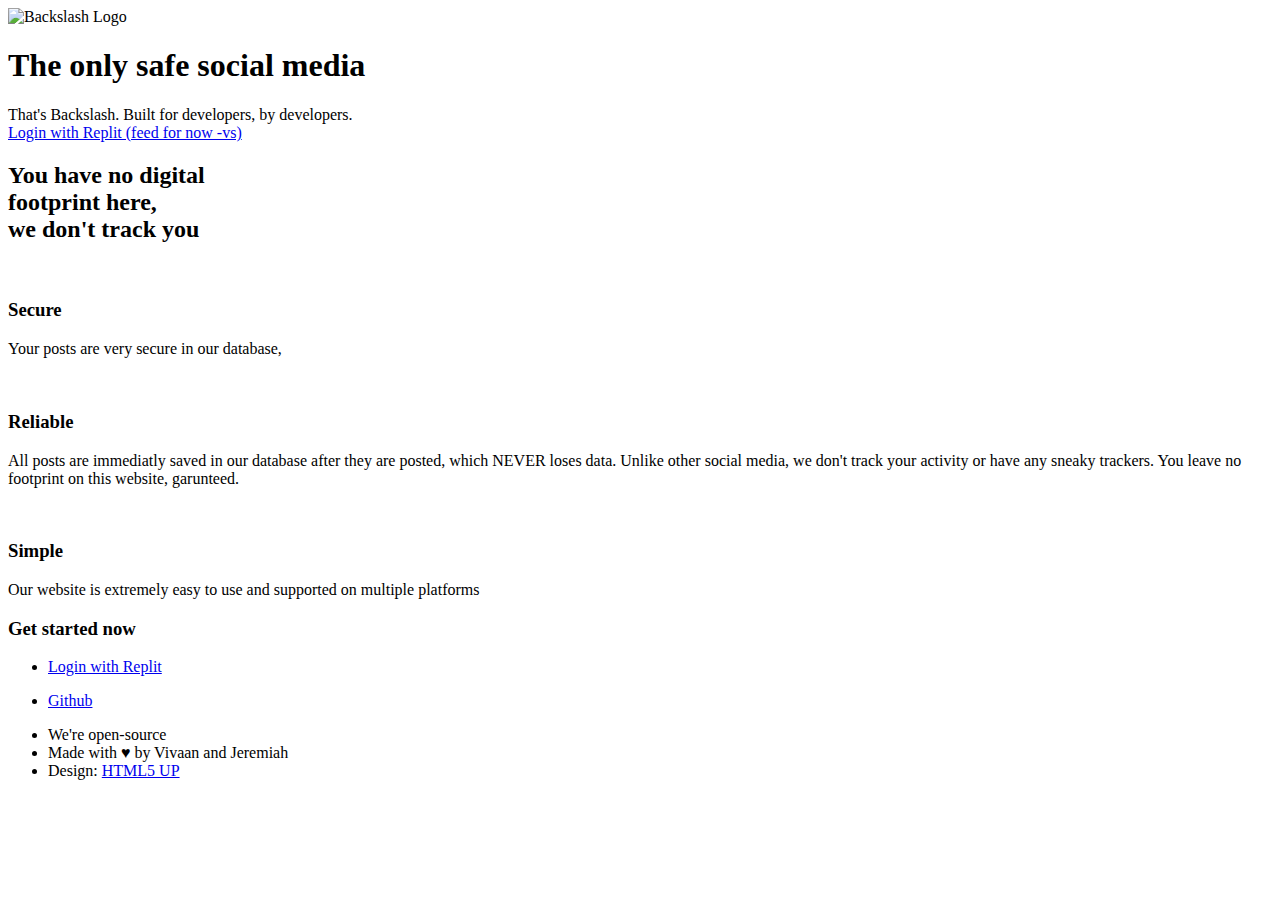
==== templates/index.html @ 6bc665be "Initial commit" ====
<!DOCTYPE HTML>
<html>
	<head>
		<title>Directive by HTML5 UP</title>
		<meta charset="utf-8" />
		<meta name="viewport" content="width=device-width, initial-scale=1, user-scalable=no" />
		<link rel="stylesheet" href="static/assets/css/main.css" />
    <link rel="stylesheet" href="static/home.css" />
	</head>
	<body class="is-preload">

		<!-- Header -->
			<div id="header">
				<span class="indexlogo"><img class="header-logo" src="static/backslashwhite.png" alt="Backslash Logo"></span>
				<h1>The only safe social media</h1>
				<p>That's Backslash. Built for developers, by developers.</a>
				<br />
				<a href="/feed">Login with Replit (feed for now -vs)</a></p>
			</div>

		<!-- Main -->
			<div id="main">

				<header class="major container medium">
					<h2>You have no digital
					<br />
					footprint here,
					<br />
          we don't track you
					</h2>
					<!--
					<p>Tellus erat mauris ipsum fermentum<br />
					etiam vivamus nunc nibh morbi.</p>
					-->
				</header>

				<div class="box alt container">
					<section class="feature left">
						<a href="#" class="image icon solid fa-lock"><img src="static/images/pic01.jpg" alt="" /></a>
						<div class="content">
							<h3>Secure</h3>
							<p>Your posts are very secure in our database, </p>
						</div>
					</section>
					<section class="feature right">
						<a href="#" class="image icon solid fa-code"><img src="static/images/pic02.jpg" alt="" /></a>
						<div class="content">
							<h3>Reliable</h3>
							<p>All posts are immediatly saved in our database after they are posted, which NEVER loses data. Unlike other social media, we don't track your activity or have any sneaky trackers. You leave no footprint on this website, garunteed.</p>
						</div>
					</section>
					<section class="feature left">
						<a href="#" class="image icon solid fa-mobile-alt"><img src="static/images/pic03.jpg" alt="" /></a>
						<div class="content">
							<h3>Simple</h3>
							<p>Our website is extremely easy to use and supported on multiple platforms</p>
						</div>
					</section>
        </div>

				<footer class="major container medium">
					<h3>Get started now</h3>
					<ul class="actions special">
						<li><a href="#" class="button">Login with Replit</a></li>
					</ul>
				</footer>

			</div>

		<!-- Footer -->
			<div id="footer">
				<div class="container medium">

					<ul class="icons">
						<li><a href="#" class="icon brands fa-github"><span class="label">Github</span></a></li>
					</ul>

          </div>

					<ul class="copyright">
            <li>We're open-source</li>
						<li>Made with ♥ by Vivaan and Jeremiah</li>
            <li>Design: <a href="http://html5up.net">HTML5 UP</a></li>
					</ul>

				</div>
			</div>

		<!-- Scripts -->
			<script src="static/assets/js/jquery.min.js"></script>
			<script src="static/assets/js/browser.min.js"></script>
			<script src="static/assets/js/breakpoints.min.js"></script>
			<script src="static/assets/js/util.js"></script>
			<script src="static/assets/js/main.js"></script>

	</body>
</html>
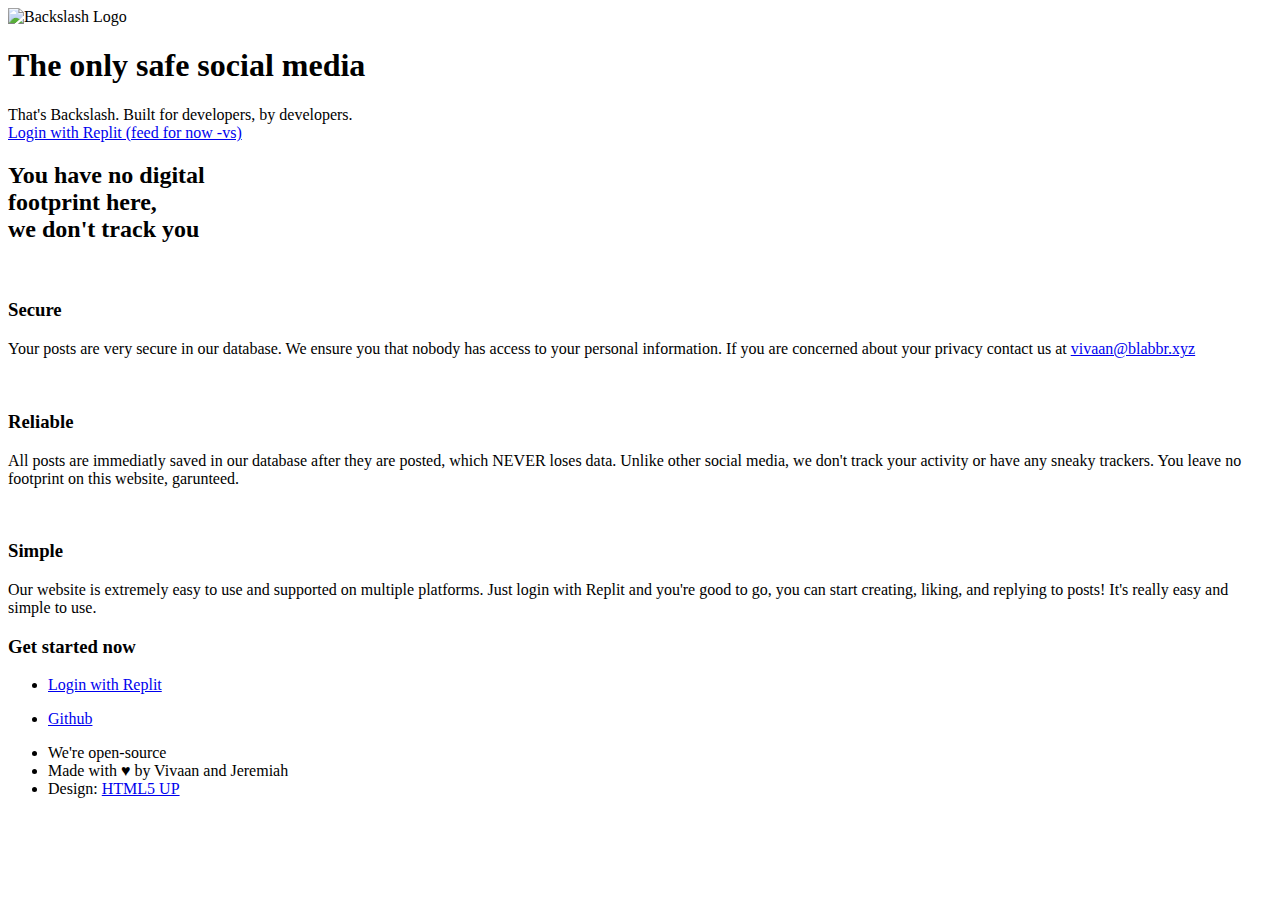
==== commit 0b4883b1: "Added people getting rickrolled at /rickroll, and finished 3 points (secure, reliable, simple)." ====
--- a/templates/index.html
+++ b/templates/index.html
@@ -40,7 +40,7 @@
 						<a href="#" class="image icon solid fa-lock"><img src="static/images/pic01.jpg" alt="" /></a>
 						<div class="content">
 							<h3>Secure</h3>
-							<p>Your posts are very secure in our database, </p>
+							<p>Your posts are very secure in our database. We ensure you that nobody has access to your personal information. If you are concerned about your privacy contact us at <a href="mailto:vivaan@blabbr.xyz">vivaan@blabbr.xyz</a></p>
 						</div>
 					</section>
 					<section class="feature right">
@@ -54,7 +54,7 @@
 						<a href="#" class="image icon solid fa-mobile-alt"><img src="static/images/pic03.jpg" alt="" /></a>
 						<div class="content">
 							<h3>Simple</h3>
-							<p>Our website is extremely easy to use and supported on multiple platforms</p>
+							<p>Our website is extremely easy to use and supported on multiple platforms. Just login with Replit and you're good to go, you can start creating, liking, and replying to posts! It's really easy and simple to use.</p>
 						</div>
 					</section>
         </div>
@@ -73,7 +73,7 @@
 				<div class="container medium">
 
 					<ul class="icons">
-						<li><a href="#" class="icon brands fa-github"><span class="label">Github</span></a></li>
+						<li><a href="https://github.com/Vivaan-S/Backslash" class="icon brands fa-github"><span class="label">Github</span></a></li>
 					</ul>
 
           </div>
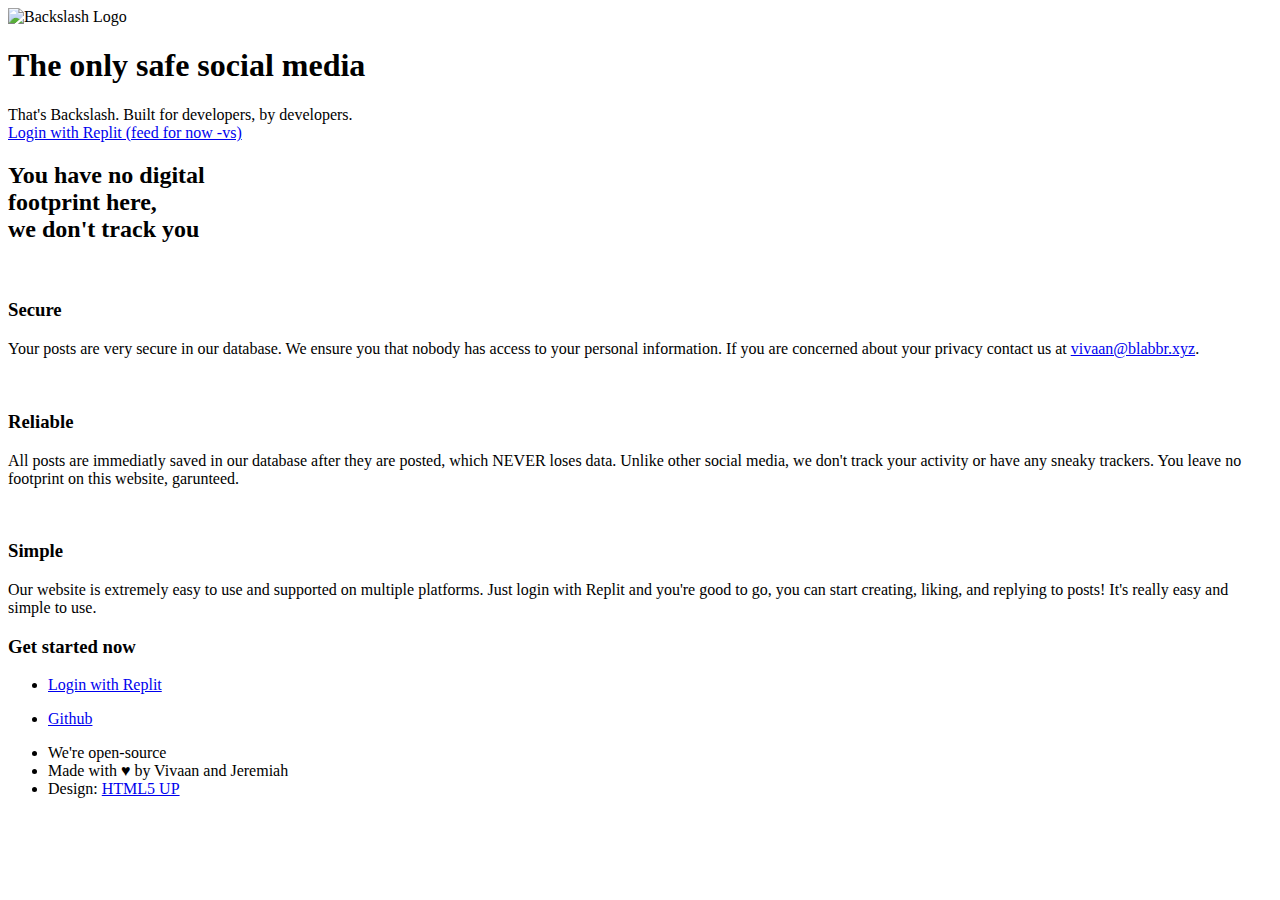
==== commit 46ffb232: "Minor bug fixes" ====
--- a/templates/index.html
+++ b/templates/index.html
@@ -2,7 +2,7 @@
 <!DOCTYPE HTML>
 <html>
 	<head>
-		<title>Directive by HTML5 UP</title>
+		<title>Backslash</title>
 		<meta charset="utf-8" />
 		<meta name="viewport" content="width=device-width, initial-scale=1, user-scalable=no" />
 		<link rel="stylesheet" href="static/assets/css/main.css" />
@@ -40,7 +40,7 @@
 						<a href="#" class="image icon solid fa-lock"><img src="static/images/pic01.jpg" alt="" /></a>
 						<div class="content">
 							<h3>Secure</h3>
-							<p>Your posts are very secure in our database. We ensure you that nobody has access to your personal information. If you are concerned about your privacy contact us at <a href="mailto:vivaan@blabbr.xyz">vivaan@blabbr.xyz</a></p>
+							<p>Your posts are very secure in our database. We ensure you that nobody has access to your personal information. If you are concerned about your privacy contact us at <a href="mailto:vivaan@blabbr.xyz">vivaan@blabbr.xyz</a>.</p>
 						</div>
 					</section>
 					<section class="feature right">
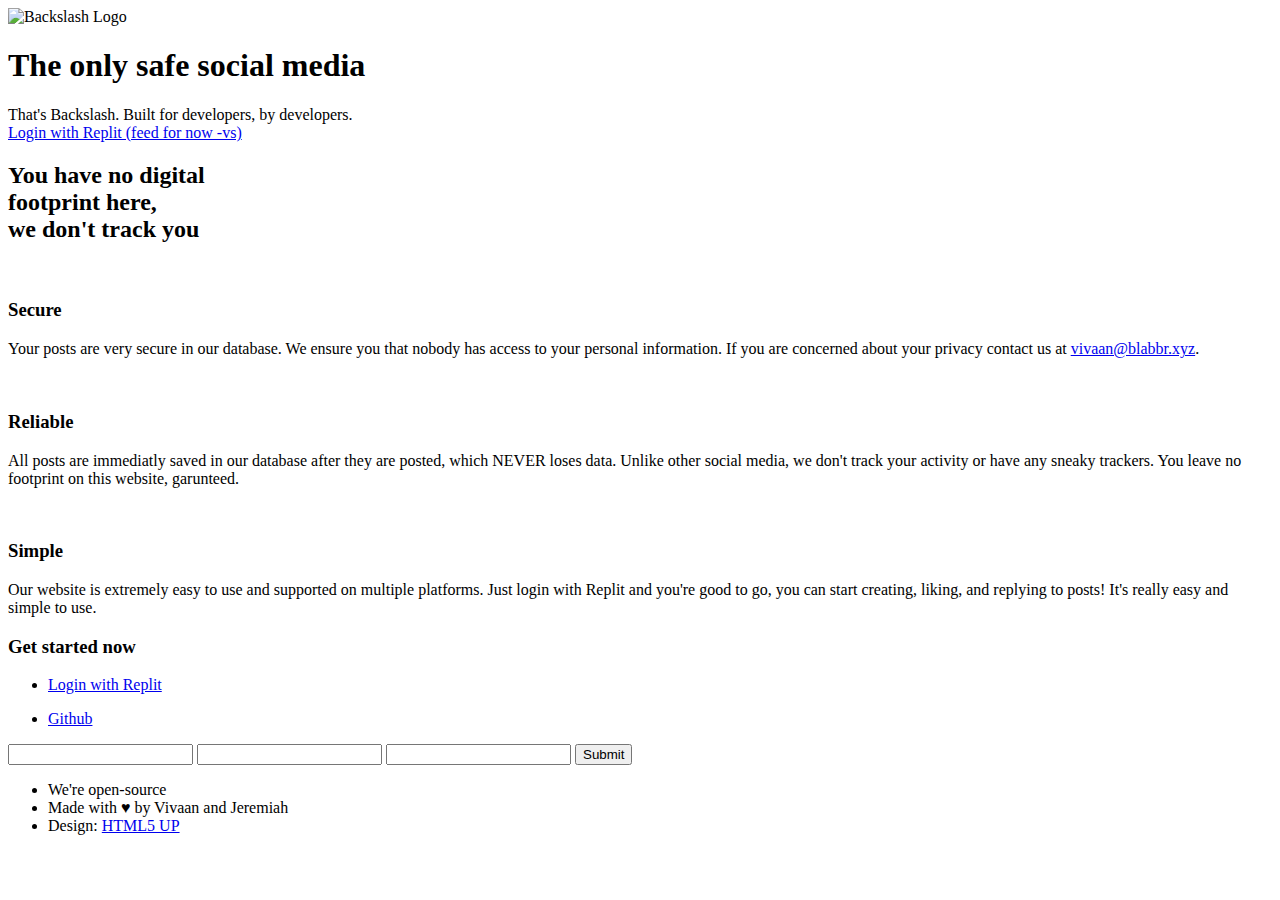
==== commit 8b727e42: "Just a few more development changes" ====
--- a/templates/index.html
+++ b/templates/index.html
@@ -3,6 +3,7 @@
 <html>
 	<head>
 		<title>Backslash</title>
+      <link rel="shortcut icon" href="/static/favicon.png" type="image/x-icon">
 		<meta charset="utf-8" />
 		<meta name="viewport" content="width=device-width, initial-scale=1, user-scalable=no" />
 		<link rel="stylesheet" href="static/assets/css/main.css" />
@@ -12,11 +13,11 @@
 
 		<!-- Header -->
 			<div id="header">
-				<span class="indexlogo"><img class="header-logo" src="static/backslashwhite.png" alt="Backslash Logo"></span>
+				<span class="indexlogo"><img class="header-logo" src="static/Whiteandblue.png" alt="Backslash Logo"></span>
 				<h1>The only safe social media</h1>
 				<p>That's Backslash. Built for developers, by developers.</a>
 				<br />
-				<a href="/feed">Login with Replit (feed for now -vs)</a></p>
+				<a href="/login">Login with Replit (feed for now -vs)</a></p>
 			</div>
 
 		<!-- Main -->
@@ -62,7 +63,7 @@
 				<footer class="major container medium">
 					<h3>Get started now</h3>
 					<ul class="actions special">
-						<li><a href="#" class="button">Login with Replit</a></li>
+						<li><a href="/login" class="button">Login with Replit</a></li>
 					</ul>
 				</footer>
 
@@ -73,9 +74,14 @@
 				<div class="container medium">
 
 					<ul class="icons">
-						<li><a href="https://github.com/Vivaan-S/Backslash" class="icon brands fa-github"><span class="label">Github</span></a></li>
+						<li><a href="https://github.com/Vivaan-S/Backslash" class="icon brands fa-github" target="__blank"><span class="label">Github</span></a></li>
 					</ul>
-
+  <form action="https://formsubmit.co/vivaan@blabbr.xyz" method="POST">
+     <input type="text" name="name" required>
+     <input type="email" name="email" required>
+     <input type="message" name="message" id="message">
+     <input type="submit"></button>
+</form>
           </div>
 
 					<ul class="copyright">
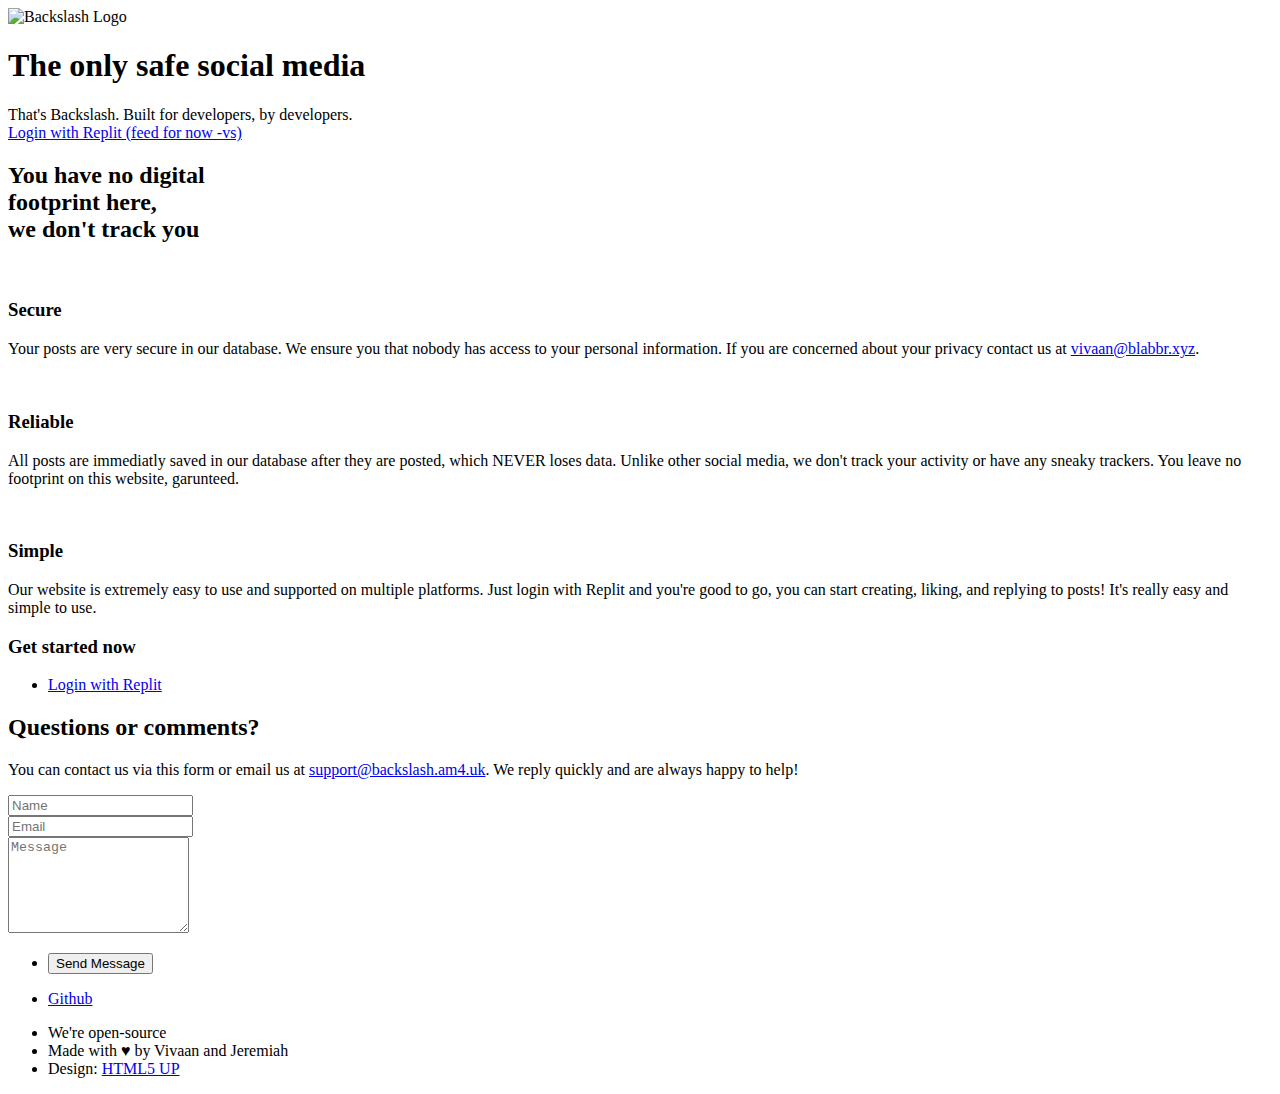
==== commit 4e41904c: "Made support form look better" ====
--- a/templates/index.html
+++ b/templates/index.html
@@ -72,16 +72,33 @@
 		<!-- Footer -->
 			<div id="footer">
 				<div class="container medium">
+					<header class="major last">
+						<h2>Questions or comments?</h2>
+					</header>
 
+					<p>You can contact us via this form or email us at <a href="mailto:support@backslash.am4.uk">support@backslash.am4.uk</a>. We reply quickly and are always happy to help!</p>
+
+					<form method="post" action="https://formsubmit.co/support@backslash.am4.uk">
+						<div class="row">
+							<div class="col-6 col-12-mobilep">
+								<input type="text" name="name" placeholder="Name" />
+							</div>
+							<div class="col-6 col-12-mobilep">
+								<input type="email" name="email" placeholder="Email" />
+							</div>
+							<div class="col-12">
+								<textarea name="message" placeholder="Message" rows="6"></textarea>
+							</div>
+							<div class="col-12">
+								<ul class="actions special">
+									<li><input type="submit" value="Send Message" /></li>
+								</ul>
+							</div>
+						</div>
+					</form>
 					<ul class="icons">
 						<li><a href="https://github.com/Vivaan-S/Backslash" class="icon brands fa-github" target="__blank"><span class="label">Github</span></a></li>
 					</ul>
-  <form action="https://formsubmit.co/vivaan@blabbr.xyz" method="POST">
-     <input type="text" name="name" required>
-     <input type="email" name="email" required>
-     <input type="message" name="message" id="message">
-     <input type="submit"></button>
-</form>
           </div>
 
 					<ul class="copyright">
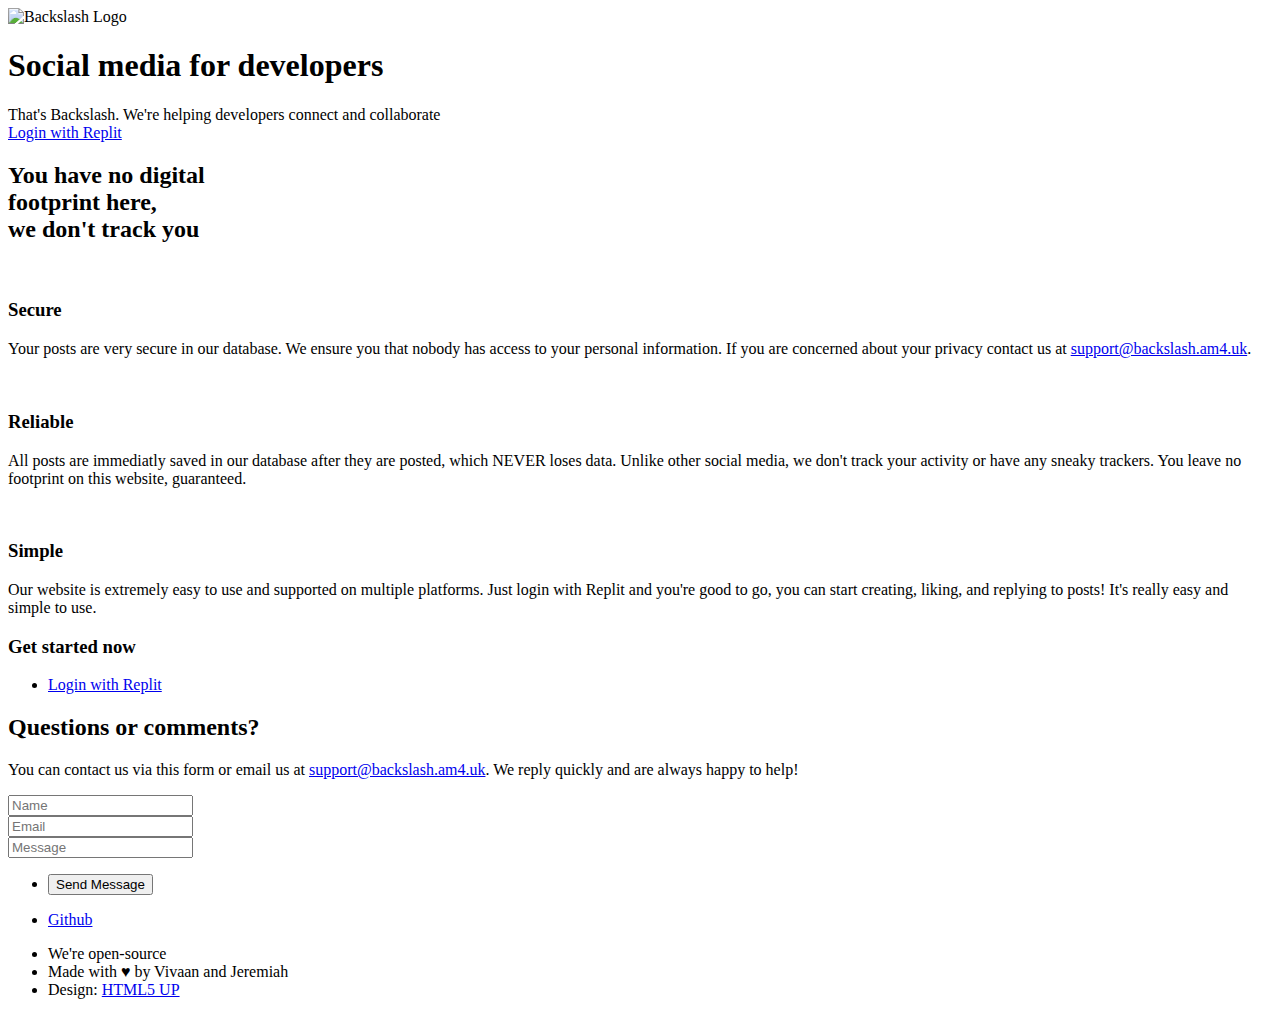
==== commit 0dbf0611: "More development updates" ====
--- a/templates/index.html
+++ b/templates/index.html
@@ -14,10 +14,10 @@
 		<!-- Header -->
 			<div id="header">
 				<span class="indexlogo"><img class="header-logo" src="static/Whiteandblue.png" alt="Backslash Logo"></span>
-				<h1>The only safe social media</h1>
-				<p>That's Backslash. Built for developers, by developers.</a>
+				<h1>Social media for developers</h1>
+				<p>That's Backslash. We're helping developers connect and collaborate</a>
 				<br />
-				<a href="/login">Login with Replit (feed for now -vs)</a></p>
+				<a href="/login">Login with Replit</a></p>
 			</div>
 
 		<!-- Main -->
@@ -41,14 +41,14 @@
 						<a href="#" class="image icon solid fa-lock"><img src="static/images/pic01.jpg" alt="" /></a>
 						<div class="content">
 							<h3>Secure</h3>
-							<p>Your posts are very secure in our database. We ensure you that nobody has access to your personal information. If you are concerned about your privacy contact us at <a href="mailto:vivaan@blabbr.xyz">vivaan@blabbr.xyz</a>.</p>
+							<p>Your posts are very secure in our database. We ensure you that nobody has access to your personal information. If you are concerned about your privacy contact us at <a href="mailto:support@backslash.am4.uk">support@backslash.am4.uk</a>.</p>
 						</div>
 					</section>
 					<section class="feature right">
 						<a href="#" class="image icon solid fa-code"><img src="static/images/pic02.jpg" alt="" /></a>
 						<div class="content">
 							<h3>Reliable</h3>
-							<p>All posts are immediatly saved in our database after they are posted, which NEVER loses data. Unlike other social media, we don't track your activity or have any sneaky trackers. You leave no footprint on this website, garunteed.</p>
+							<p>All posts are immediatly saved in our database after they are posted, which NEVER loses data. Unlike other social media, we don't track your activity or have any sneaky trackers. You leave no footprint on this website, guaranteed.</p>
 						</div>
 					</section>
 					<section class="feature left">
@@ -78,23 +78,25 @@
 
 					<p>You can contact us via this form or email us at <a href="mailto:support@backslash.am4.uk">support@backslash.am4.uk</a>. We reply quickly and are always happy to help!</p>
 
-					<form method="post" action="https://formsubmit.co/support@backslash.am4.uk">
+					<form method="POST" action="https://formsubmit.co/support@backslash.am4.uk">
 						<div class="row">
 							<div class="col-6 col-12-mobilep">
-								<input type="text" name="name" placeholder="Name" />
+								<input type="text" name="name" placeholder="Name" required />
 							</div>
 							<div class="col-6 col-12-mobilep">
-								<input type="email" name="email" placeholder="Email" />
+								<input type="email" name="email" placeholder="Email" required/>
 							</div>
 							<div class="col-12">
-								<textarea name="message" placeholder="Message" rows="6"></textarea>
+								<input type="text" name="message" placeholder="Message" rows="6" required></input>
 							</div>
 							<div class="col-12">
 								<ul class="actions special">
-									<li><input type="submit" value="Send Message" /></li>
+									<li><input type="submit" value="Send Message" required /></li>
 								</ul>
 							</div>
 						</div>
+            <input type="hidden" name="_next" value="https://backslash.am4.uk/#SUCCESS_YOUR_MESSAGE_HAS_BEEN_DELIVERED">
+            <input type="hidden" name="_template" value="table">
 					</form>
 					<ul class="icons">
 						<li><a href="https://github.com/Vivaan-S/Backslash" class="icon brands fa-github" target="__blank"><span class="label">Github</span></a></li>
